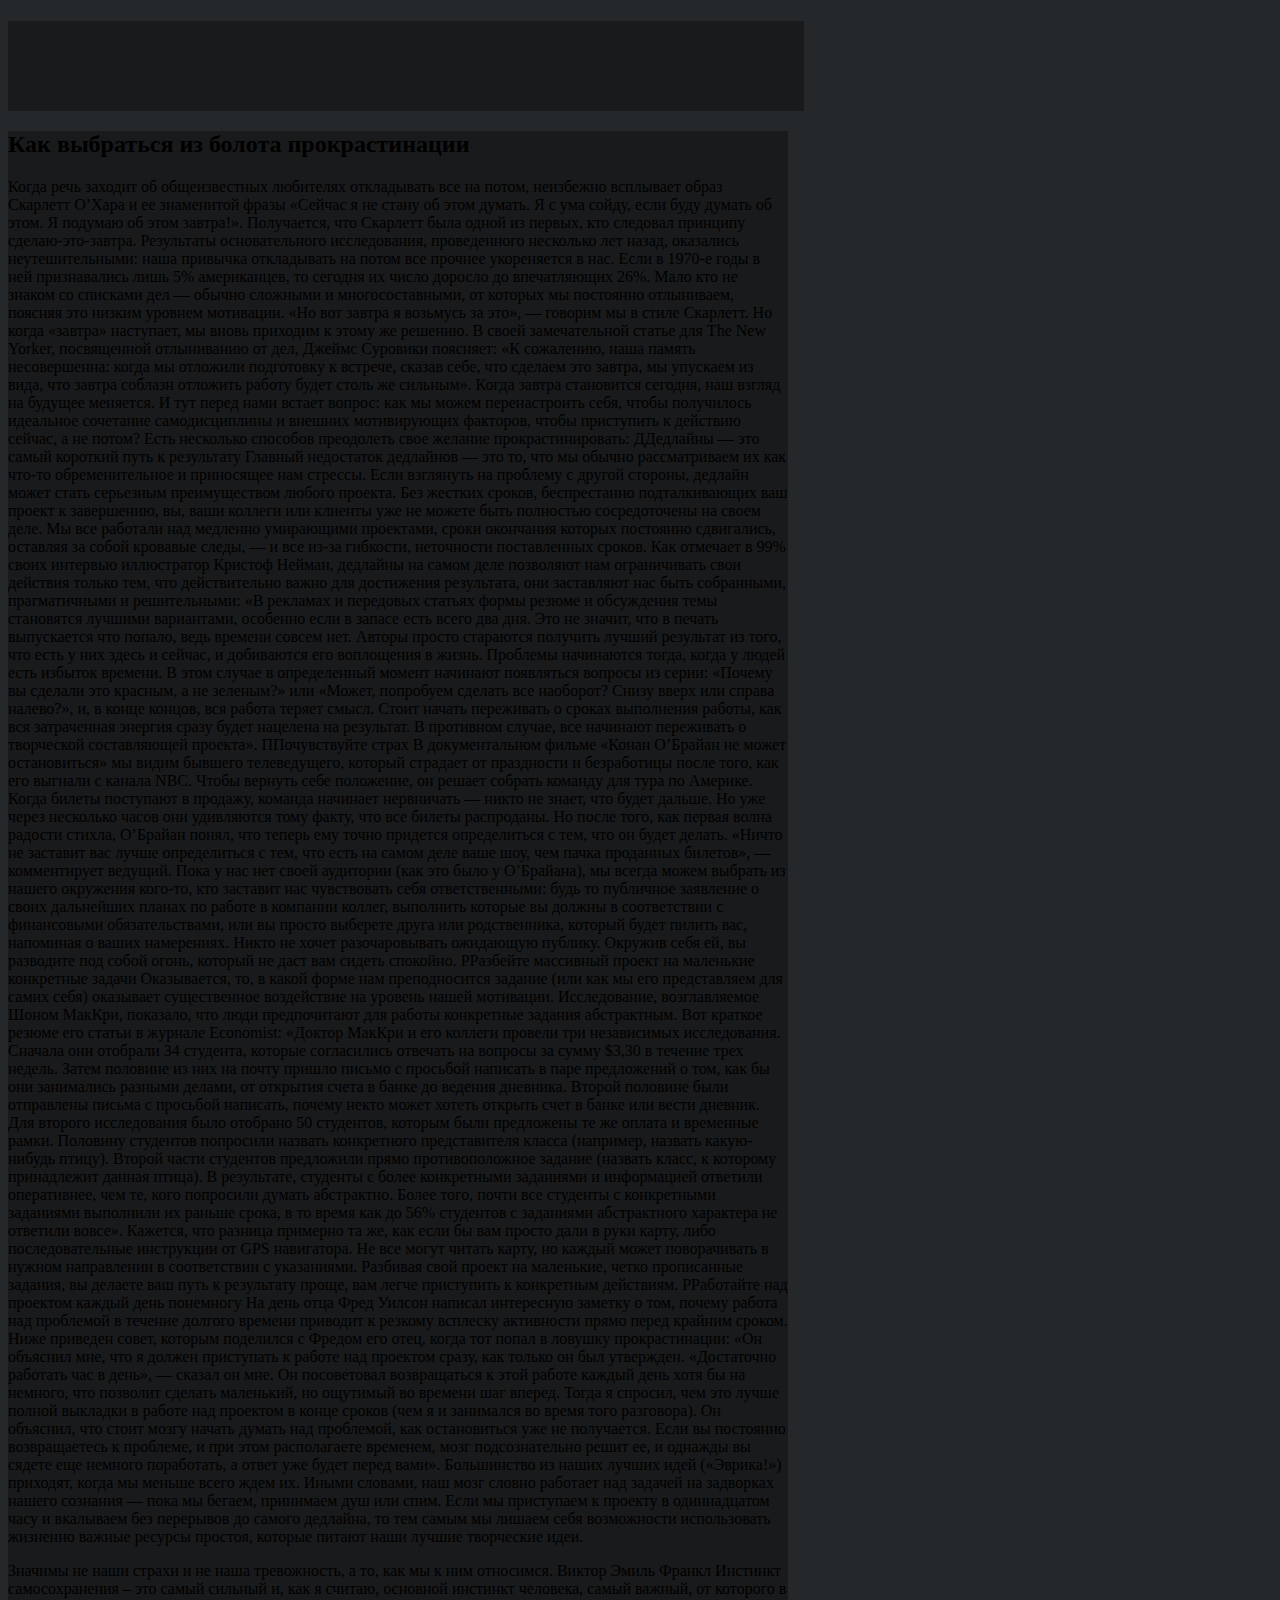
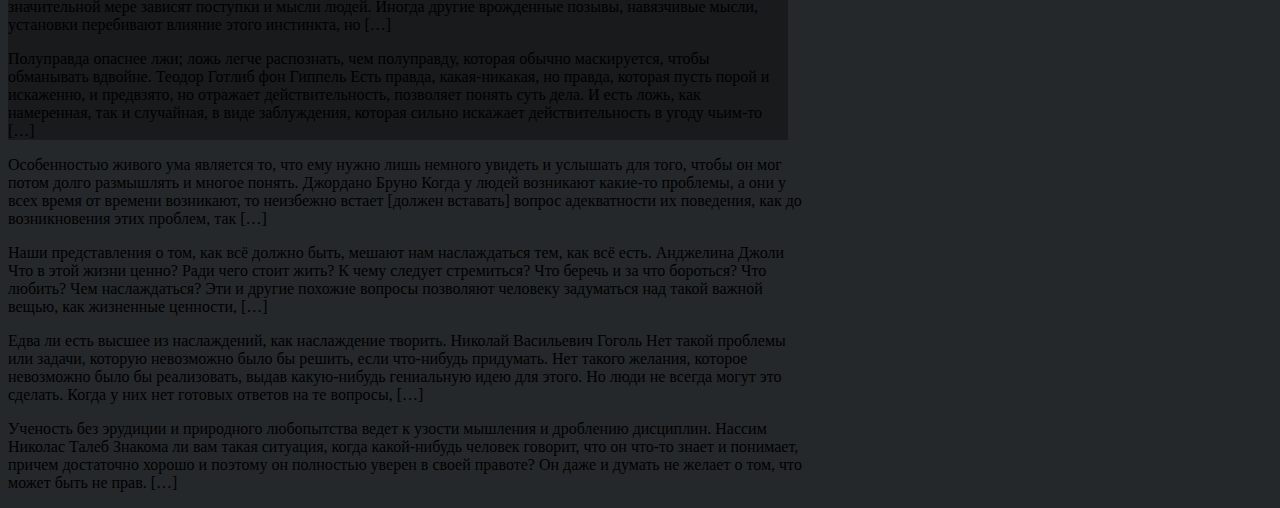
==== index.html @ a06cafec "Update index.html" ====
<!DOCTYPE html><html lang="ru-RU"><head>
<meta charset="UTF-8">
<title>Статьи - сайт - Вячеслава Суркова и Артёма Петренко</title><link rel="preload" href="https://psichel.ru/wp-content/cache/min/1/b72523ef3742025ec76a6c22c3f3e006.css" as="style" onload="this.onload=null;this.rel='stylesheet'" onerror="this.removeAttribute('data-rocket-async')" media="all" data-minify="1">
<meta name="robots" content="max-image-preview:large">
<meta name="viewport" content="initial-scale=1.0">
<link rel="profile" href="http://gmpg.org/xfn/11">
<link rel="amphtml" href="https://psichel.ru/amp/"><meta name="generator" content="AMP for WP 1.0.78">

<style id="global-styles-inline-css" type="text/css">
body{--wp--preset--color--black: #ffffff;--wp--preset--color--cyan-bluish-gray: #abb8c3;--wp--preset--color--white: #ffffff;--wp--preset--color--pale-pink: #f78da7;--wp--preset--color--vivid-red: #000000;--wp--preset--color--luminous-vivid-orange: #ff6900;--wp--preset--color--luminous-vivid-amber: #fcb900;--wp--preset--color--light-green-cyan: #7bdcb5;--wp--preset--color--vivid-green-cyan: #00d084;--wp--preset--color--pale-cyan-blue: #8ed1fc;--wp--preset--color--vivid-cyan-blue: #0693e3;--wp--preset--color--vivid-purple: #9b51e0;--wp--preset--gradient--vivid-cyan-blue-to-vivid-purple: linear-gradient(135deg,rgba(6,147,227,1) 0%,rgb(155,81,224) 100%);--wp--preset--gradient--light-green-cyan-to-vivid-green-cyan: linear-gradient(135deg,rgb(122,220,180) 0%,rgb(0,208,130) 100%);--wp--preset--gradient--luminous-vivid-amber-to-luminous-vivid-orange: linear-gradient(135deg,rgba(252,185,0,1) 0%,rgba(255,105,0,1) 100%);--wp--preset--gradient--luminous-vivid-orange-to-vivid-red: linear-gradient(135deg,rgba(255,105,0,1) 0%,rgb(207,46,46) 100%);--wp--preset--gradient--very-light-gray-to-cyan-bluish-gray: linear-gradient(135deg,rgb(238,238,238) 0%,rgb(169,184,195) 100%);--wp--preset--gradient--cool-to-warm-spectrum: linear-gradient(135deg,rgb(74,234,220) 0%,rgb(151,120,209) 20%,rgb(207,42,186) 40%,rgb(238,44,130) 60%,rgb(251,105,98) 80%,rgb(254,248,76) 100%);--wp--preset--gradient--blush-light-purple: linear-gradient(135deg,rgb(255,206,236) 0%,rgb(152,150,240) 100%);--wp--preset--gradient--blush-bordeaux: linear-gradient(135deg,rgb(254,205,165) 0%,rgb(254,45,45) 50%,rgb(107,0,62) 100%);--wp--preset--gradient--luminous-dusk: linear-gradient(135deg,rgb(255,203,112) 0%,rgb(199,81,192) 50%,rgb(65,88,208) 100%);--wp--preset--gradient--pale-ocean: linear-gradient(135deg,rgb(255,245,203) 0%,rgb(182,227,212) 50%,rgb(51,167,181) 100%);--wp--preset--gradient--electric-grass: linear-gradient(135deg,rgb(202,248,128) 0%,rgb(113,206,126) 100%);--wp--preset--gradient--midnight: linear-gradient(135deg,rgb(2,3,129) 0%,rgb(40,116,252) 100%);--wp--preset--duotone--dark-grayscale: url('index_1.html#wp-duotone-dark-grayscale');--wp--preset--duotone--grayscale: url('index_1.html#wp-duotone-grayscale');--wp--preset--duotone--purple-yellow: url('index_1.html#wp-duotone-purple-yellow');--wp--preset--duotone--blue-red: url('index_1.html#wp-duotone-blue-red');--wp--preset--duotone--midnight: url('index_1.html#wp-duotone-midnight');--wp--preset--duotone--magenta-yellow: url('index_1.html#wp-duotone-magenta-yellow');--wp--preset--duotone--purple-green: url('index_1.html#wp-duotone-purple-green');--wp--preset--duotone--blue-orange: url('index_1.html#wp-duotone-blue-orange');--wp--preset--font-size--small: 13px;--wp--preset--font-size--medium: 20px;--wp--preset--font-size--large: 36px;--wp--preset--font-size--x-large: 42px;--wp--preset--spacing--20: 0.44rem;--wp--preset--spacing--30: 0.67rem;--wp--preset--spacing--40: 1rem;--wp--preset--spacing--50: 1.5rem;--wp--preset--spacing--60: 2.25rem;--wp--preset--spacing--70: 3.38rem;--wp--preset--spacing--80: 5.06rem;}:where(.is-layout-flex){gap: 0.5em;}body .is-layout-flow > .alignleft{float: left;margin-inline-start: 0;margin-inline-end: 2em;}body .is-layout-flow > .alignright{float: right;margin-inline-start: 2em;margin-inline-end: 0;}body .is-layout-flow > .aligncenter{margin-left: auto !important;margin-right: auto !important;}body .is-layout-constrained > .alignleft{float: left;margin-inline-start: 0;margin-inline-end: 2em;}body .is-layout-constrained > .alignright{float: right;margin-inline-start: 2em;margin-inline-end: 0;}body .is-layout-constrained > .aligncenter{margin-left: auto !important;margin-right: auto !important;}body .is-layout-constrained > :where(:not(.alignleft):not(.alignright):not(.alignfull)){max-width: var(--wp--style--global--content-size);margin-left: auto !important;margin-right: auto !important;}body .is-layout-constrained > .alignwide{max-width: var(--wp--style--global--wide-size);}body .is-layout-flex{display: flex;}body .is-layout-flex{flex-wrap: wrap;align-items: center;}body .is-layout-flex > *{margin: 0;}:where(.wp-block-columns.is-layout-flex){gap: 2em;}.has-black-color{color: var(--wp--preset--color--black) !important;}.has-cyan-bluish-gray-color{color: var(--wp--preset--color--cyan-bluish-gray) !important;}.has-white-color{color: var(--wp--preset--color--white) !important;}.has-pale-pink-color{color: var(--wp--preset--color--pale-pink) !important;}.has-vivid-red-color{color: var(--wp--preset--color--vivid-red) !important;}.has-luminous-vivid-orange-color{color: var(--wp--preset--color--luminous-vivid-orange) !important;}.has-luminous-vivid-amber-color{color: var(--wp--preset--color--luminous-vivid-amber) !important;}.has-light-green-cyan-color{color: var(--wp--preset--color--light-green-cyan) !important;}.has-vivid-green-cyan-color{color: var(--wp--preset--color--vivid-green-cyan) !important;}.has-pale-cyan-blue-color{color: var(--wp--preset--color--pale-cyan-blue) !important;}.has-vivid-cyan-blue-color{color: var(--wp--preset--color--vivid-cyan-blue) !important;}.has-vivid-purple-color{color: var(--wp--preset--color--vivid-purple) !important;}.has-black-background-color{background-color: var(--wp--preset--color--black) !important;}.has-cyan-bluish-gray-background-color{background-color: var(--wp--preset--color--cyan-bluish-gray) !important;}.has-white-background-color{background-color: var(--wp--preset--color--white) !important;}.has-pale-pink-background-color{background-color: var(--wp--preset--color--pale-pink) !important;}.has-vivid-red-background-color{background-color: var(--wp--preset--color--vivid-red) !important;}.has-luminous-vivid-orange-background-color{background-color: var(--wp--preset--color--luminous-vivid-orange) !important;}.has-luminous-vivid-amber-background-color{background-color: var(--wp--preset--color--luminous-vivid-amber) !important;}.has-light-green-cyan-background-color{background-color: var(--wp--preset--color--light-green-cyan) !important;}.has-vivid-green-cyan-background-color{background-color: var(--wp--preset--color--vivid-green-cyan) !important;}.has-pale-cyan-blue-background-color{background-color: var(--wp--preset--color--pale-cyan-blue) !important;}.has-vivid-cyan-blue-background-color{background-color: var(--wp--preset--color--vivid-cyan-blue) !important;}.has-vivid-purple-background-color{background-color: var(--wp--preset--color--vivid-purple) !important;}.has-black-border-color{border-color: var(--wp--preset--color--black) !important;}.has-cyan-bluish-gray-border-color{border-color: var(--wp--preset--color--cyan-bluish-gray) !important;}.has-white-border-color{border-color: var(--wp--preset--color--white) !important;}.has-pale-pink-border-color{border-color: var(--wp--preset--color--pale-pink) !important;}.has-vivid-red-border-color{border-color: var(--wp--preset--color--vivid-red) !important;}.has-luminous-vivid-orange-border-color{border-color: var(--wp--preset--color--luminous-vivid-orange) !important;}.has-luminous-vivid-amber-border-color{border-color: var(--wp--preset--color--luminous-vivid-amber) !important;}.has-light-green-cyan-border-color{border-color: var(--wp--preset--color--light-green-cyan) !important;}.has-vivid-green-cyan-border-color{border-color: var(--wp--preset--color--vivid-green-cyan) !important;}.has-pale-cyan-blue-border-color{border-color: var(--wp--preset--color--pale-cyan-blue) !important;}.has-vivid-cyan-blue-border-color{border-color: var(--wp--preset--color--vivid-cyan-blue) !important;}.has-vivid-purple-border-color{border-color: var(--wp--preset--color--vivid-purple) !important;}.has-vivid-cyan-blue-to-vivid-purple-gradient-background{background: var(--wp--preset--gradient--vivid-cyan-blue-to-vivid-purple) !important;}.has-light-green-cyan-to-vivid-green-cyan-gradient-background{background: var(--wp--preset--gradient--light-green-cyan-to-vivid-green-cyan) !important;}.has-luminous-vivid-amber-to-luminous-vivid-orange-gradient-background{background: var(--wp--preset--gradient--luminous-vivid-amber-to-luminous-vivid-orange) !important;}.has-luminous-vivid-orange-to-vivid-red-gradient-background{background: var(--wp--preset--gradient--luminous-vivid-orange-to-vivid-red) !important;}.has-very-light-gray-to-cyan-bluish-gray-gradient-background{background: var(--wp--preset--gradient--very-light-gray-to-cyan-bluish-gray) !important;}.has-cool-to-warm-spectrum-gradient-background{background: var(--wp--preset--gradient--cool-to-warm-spectrum) !important;}.has-blush-light-purple-gradient-background{background: var(--wp--preset--gradient--blush-light-purple) !important;}.has-blush-bordeaux-gradient-background{background: var(--wp--preset--gradient--blush-bordeaux) !important;}.has-luminous-dusk-gradient-background{background: var(--wp--preset--gradient--luminous-dusk) !important;}.has-pale-ocean-gradient-background{background: var(--wp--preset--gradient--pale-ocean) !important;}.has-electric-grass-gradient-background{background: var(--wp--preset--gradient--electric-grass) !important;}.has-midnight-gradient-background{background: var(--wp--preset--gradient--midnight) !important;}.has-small-font-size{font-size: var(--wp--preset--font-size--small) !important;}.has-medium-font-size{font-size: var(--wp--preset--font-size--medium) !important;}.has-large-font-size{font-size: var(--wp--preset--font-size--large) !important;}.has-x-large-font-size{font-size: var(--wp--preset--font-size--x-large) !important;}
.wp-block-navigation a:where(:not(.wp-element-button)){color: inherit;}
:where(.wp-block-columns.is-layout-flex){gap: 2em;}
.wp-block-pullquote{font-size: 1.5em;line-height: 1.6;}
</style>



<script type="text/javascript" src="js/hybl55rTUPAW.js" id="jquery-core-js" defer></script>



<meta property="Статьи" content="Вячеслав Сурков">
<meta name="yandex-verification" content="436bcc02600fd239">
<meta name="google-site-verification" content="g9u01MGXUXdd5LaPNItWv9UI7v-dqFjMhxaY_1qkGZE">


<style type="text/css" media="screen">
	#container {width: 796px;}
	#header {
		min-height: 90px;
		background-color: #191a1c;
	}
	#content {
		width: 780px;
		max-width: 780px;
		background-color: #191a1c;
	}
	#sidebar {
		width: 0px;
		max-width: 0px;
		background-color: #191a1c;
	}
</style>


<style type="text/css" media="screen">
	#site-title a, #site-description {color:#191a1c;}
</style>

<style type="text/css" id="custom-background-css">
body.custom-background { background-color: #24282b; }
</style>
	<script>
/*! loadCSS rel=preload polyfill. [c]2017 Filament Group, Inc. MIT License */
(function(w){"use strict";if(!w.loadCSS){w.loadCSS=function(){}}
var rp=loadCSS.relpreload={};rp.support=(function(){var ret;try{ret=w.document.createElement("link").relList.supports("preload")}catch(e){ret=!1}
return function(){return ret}})();rp.bindMediaToggle=function(link){var finalMedia=link.media||"all";function enableStylesheet(){link.media=finalMedia}
if(link.addEventListener){link.addEventListener("load",enableStylesheet)}else if(link.attachEvent){link.attachEvent("onload",enableStylesheet)}
setTimeout(function(){link.rel="stylesheet";link.media="only x"});setTimeout(enableStylesheet,3000)};rp.poly=function(){if(rp.support()){return}
var links=w.document.getElementsByTagName("link");for(var i=0;i<links.length;i++){var link=links[i];if(link.rel==="preload"&&link.getAttribute("as")==="style"&&!link.getAttribute("data-loadcss")){link.setAttribute("data-loadcss",!0);rp.bindMediaToggle(link)}}};if(!rp.support()){rp.poly();var run=w.setInterval(rp.poly,500);if(w.addEventListener){w.addEventListener("load",function(){rp.poly();w.clearInterval(run)})}else if(w.attachEvent){w.attachEvent("onload",function(){rp.poly();w.clearInterval(run)})}}
if(typeof exports!=="undefined"){exports.loadCSS=loadCSS}
else{w.loadCSS=loadCSS}}(typeof global!=="undefined"?global:this))
</script><meta name="description" content="Сурков Вячеслав">

</head>

<body class="home blog custom-background">

	
	
<div id="container" class="cf" itemscope itemtype="http://schema.org/WebPage">
	
	<div id="header" class="cf" itemscope itemtype="http://schema.org/WPHeader">
				<div id="header-info-wrap" class="cf">
												<div id="header-text" class="cf">
												<h1 id="site-title"><a href="https://psichel.ru/">Статьи</a></h1>						<h4 id="site-description">Сайт Суркова Вячеслава и Артёма Петренко</h4>		
					</div>
									</div>

					</div>

	
	<nav id="nav" class="cf drop" itemscope itemtype="http://schema.org/SiteNavigationElement">
			</nav>

	
<div id="main" class="cf">

<div id="content" class="cf" role="main">
		
	<!-- Widgets: Before Content -->
	
	
	<!-- Start the Loop -->
	
								<article id="post-4601" class="blog-view post-4601 post type-post status-publish format-standard category-psychologya_cheloveka">

<div class="entry-header">
	<h2 class="entry-title" itemprop="headline"><a >Как выбраться из болота прокрастинации</a></h2>
</div>


<div class="entry-meta-top cf">
	
</div>

<div class="entry-content cf" itemprop="text">

	
		
		<div class="entry-excerpt"><p>Когда речь заходит об общеизвестных любителях откладывать все на потом, неизбежно всплывает образ Скарлетт О’Хара и ее знаменитой фразы «Сейчас я не стану об этом думать. Я с ума сойду, если буду думать об этом. Я подумаю об этом завтра!». Получается, что Скарлетт была одной из первых, кто следовал принципу сделаю-это-завтра. Результаты основательного исследования, проведенного несколько лет назад, оказались неутешительными: наша привычка откладывать на потом все прочнее укореняется в нас. Если в 1970-е годы в ней признавались лишь 5% американцев, то сегодня их число доросло до впечатляющих 26%.
Мало кто не знаком со списками дел — обычно сложными и многосоставными, от которых мы постоянно отлыниваем, поясняя это низким уровнем мотивации. «Но вот завтра я возьмусь за это», — говорим мы в стиле Скарлетт. Но когда «завтра» наступает, мы вновь приходим к этому же решению. В своей замечательной статье для The New Yorker, посвященной отлыниванию от дел, Джеймс Суровики поясняет: «К сожалению, наша память несовершенна: когда мы отложили подготовку к встрече, сказав себе, что сделаем это завтра, мы упускаем из вида, что завтра соблазн отложить работу будет столь же сильным». Когда завтра становится сегодня, наш взгляд на будущее меняется.
И тут перед нами встает вопрос: как мы можем перенастроить себя, чтобы получилось идеальное сочетание самодисциплины и внешних мотивирующих факторов, чтобы приступить к действию сейчас, а не потом? Есть несколько способов преодолеть свое желание прокрастинировать:
ДДедлайны — это самый короткий путь к результату
Главный недостаток дедлайнов — это то, что мы обычно рассматриваем их как что-то обременительное и приносящее нам стрессы. Если взглянуть на проблему с другой стороны, дедлайн может стать серьезным преимуществом любого проекта. Без жестких сроков, беспрестанно подталкивающих ваш проект к завершению, вы, ваши коллеги или клиенты уже не можете быть полностью сосредоточены на своем деле. Мы все работали над медленно умирающими проектами, сроки окончания которых постоянно сдвигались, оставляя за собой кровавые следы, — и все из-за гибкости, неточности поставленных сроков.
Как отмечает в 99% своих интервью иллюстратор Кристоф Нейман, дедлайны на самом деле позволяют нам ограничивать свои действия только тем, что действительно важно для достижения результата, они заставляют нас быть собранными, прагматичными и решительными:
«В рекламах и передовых статьях формы резюме и обсуждения темы становятся лучшими вариантами, особенно если в запасе есть всего два дня. Это не значит, что в печать выпускается что попало, ведь времени совсем нет. Авторы просто стараются получить лучший результат из того, что есть у них здесь и сейчас, и добиваются его воплощения в жизнь.
Проблемы начинаются тогда, когда у людей есть избыток времени. В этом случае в определенный момент начинают появляться вопросы из серии: «Почему вы сделали это красным, а не зеленым?» или «Может, попробуем сделать все наоборот? Снизу вверх или справа налево?», и, в конце концов, вся работа теряет смысл.
Стоит начать переживать о сроках выполнения работы, как вся затраченная энергия сразу будет нацелена на результат. В противном случае, все начинают переживать о творческой составляющей проекта».
ППочувствуйте страх
В документальном фильме «Конан О’Брайан не может остановиться» мы видим бывшего телеведущего, который страдает от праздности и безработицы после того, как его выгнали с канала NBC. Чтобы вернуть себе положение, он решает собрать команду для тура по Америке. Когда билеты поступают в продажу, команда начинает нервничать — никто не знает, что будет дальше. Но уже через несколько часов они удивляются тому факту, что все билеты распроданы. Но после того, как первая волна радости стихла, О’Брайан понял, что теперь ему точно придется определиться с тем, что он будет делать. «Ничто не заставит вас лучше определиться с тем, что есть на самом деле ваше шоу, чем пачка проданных билетов», — комментирует ведущий.
Пока у нас нет своей аудитории (как это было у О’Брайана), мы всегда можем выбрать из нашего окружения кого-то, кто заставит нас чувствовать себя ответственными: будь то публичное заявление о своих дальнейших планах по работе в компании коллег, выполнить которые вы должны в соответствии с финансовыми обязательствами, или вы просто выберете друга или родственника, который будет пилить вас, напоминая о ваших намерениях.
Никто не хочет разочаровывать ожидающую публику. Окружив себя ей, вы разводите под собой огонь, который не даст вам сидеть спокойно.
РРазбейте массивный проект на маленькие конкретные задачи
Оказывается, то, в какой форме нам преподносится задание (или как мы его представляем для самих себя) оказывает существенное воздействие на уровень нашей мотивации. Исследование, возглавляемое Шоном МакКри, показало, что люди предпочитают для работы конкретные задания абстрактным. Вот краткое резюме его статьи в журнале Economist:
«Доктор МакКри и его коллеги провели три независимых исследования. Сначала они отобрали 34 студента, которые согласились отвечать на вопросы за сумму $3,30 в течение трех недель. Затем половине из них на почту пришло письмо с просьбой написать в паре предложений о том, как бы они занимались разными делами, от открытия счета в банке до ведения дневника. Второй половине были отправлены письма с просьбой написать, почему некто может хотеть открыть счет в банке или вести дневник.
Для второго исследования было отобрано 50 студентов, которым были предложены те же оплата и временные рамки. Половину студентов попросили назвать конкретного представителя класса (например, назвать какую-нибудь птицу). Второй части студентов предложили прямо противоположное задание (назвать класс, к которому принадлежит данная птица).
В результате, студенты с более конкретными заданиями и информацией ответили оперативнее, чем те, кого попросили думать абстрактно. Более того, почти все студенты с конкретными заданиями выполнили их раньше срока, в то время как до 56% студентов с заданиями абстрактного характера не ответили вовсе».
Кажется, что разница примерно та же, как если бы вам просто дали в руки карту, либо последовательные инструкции от GPS навигатора. Не все могут читать карту, но каждый может поворачивать в нужном направлении в соответствии с указаниями. Разбивая свой проект на маленькие, четко прописанные задания, вы делаете ваш путь к результату проще, вам легче приступить к конкретным действиям.
РРаботайте над проектом каждый день понемногу
На день отца Фред Уилсон написал интересную заметку о том, почему работа над проблемой в течение долгого времени приводит к резкому всплеску активности прямо перед крайним сроком. Ниже приведен совет, которым поделился с Фредом его отец, когда тот попал в ловушку прокрастинации:
«Он объяснил мне, что я должен приступать к работе над проектом сразу, как только он был утвержден. «Достаточно работать час в день», — сказал он мне. Он посоветовал возвращаться к этой работе каждый день хотя бы на немного, что позволит сделать маленький, но ощутимый во времени шаг вперед. Тогда я спросил, чем это лучше полной выкладки в работе над проектом в конце сроков (чем я и занимался во время того разговора). Он объяснил, что стоит мозгу начать думать над проблемой, как остановиться уже не получается. Если вы постоянно возвращаетесь к проблеме, и при этом располагаете временем, мозг подсознательно решит ее, и однажды вы сядете еще немного поработать, а ответ уже будет перед вами».
Большинство из наших лучших идей («Эврика!») приходят, когда мы меньше всего ждем их. Иными словами, наш мозг словно работает над задачей на задворках нашего сознания — пока мы бегаем, принимаем душ или спим. Если мы приступаем к проекту в одиннадцатом часу и вкалываем без перерывов до самого дедлайна, то тем самым мы лишаем себя возможности использовать жизненно важные ресурсы простоя, которые питают наши лучшие творческие идеи.
</p>
</div>

	
	
</div>

<footer class="entry-footer cf">
	
		<!-- Widgets: Below Excerpts -->
		
	
	</footer>


<div class="entry-meta-top cf">
	
</div>

<div class="entry-content cf" itemprop="text">

	
		
		<div class="entry-excerpt"><p>Значимы не наши страхи и не наша тревожность, а то, как мы к ним относимся. Виктор Эмиль Франкл Инстинкт самосохранения – это самый сильный и, как я считаю, основной инстинкт человека, самый важный, от которого в значительной мере зависят поступки и мысли людей. Иногда другие врожденные позывы, навязчивые мысли, установки перебивают влияние этого инстинкта, но […]</p>
</div>

	
	
</div>

<footer class="entry-footer cf">
	
		<!-- Widgets: Below Excerpts -->
		
	
	</footer>


<div class="entry-meta-top cf">
	
</div>

<div class="entry-content cf" itemprop="text">

	
		
		<div class="entry-excerpt"><p>Полуправда опаснее лжи; ложь легче распознать, чем полуправду, которая обычно маскируется, чтобы обманывать вдвойне. Теодор Готлиб фон Гиппель Есть правда, какая-никакая, но правда, которая пусть порой и искаженно, и предвзято, но отражает действительность, позволяет понять суть дела. И есть ложь, как намеренная, так и случайная, в виде заблуждения, которая сильно искажает действительность в угоду чьим-то […]</p>
</div>

	
	
</div>

<footer class="entry-footer cf">
	
		<!-- Widgets: Below Excerpts -->
		
	
	</footer>

	
</div>

<footer class="entry-footer cf">
	
		<!-- Widgets: Below Excerpts -->
		
	
	</footer>


<div class="entry-meta-top cf">
	
</div>

<div class="entry-content cf" itemprop="text">

	
		
		<div class="entry-excerpt"><p>Особенностью живого ума является то, что ему нужно лишь немного увидеть и услышать для того, чтобы он мог потом долго размышлять и многое понять. Джордано Бруно Когда у людей возникают какие-то проблемы, а они у всех время от времени возникают, то неизбежно встает [должен вставать] вопрос адекватности их поведения, как до возникновения этих проблем, так […]</p>
</div>

	
	
</div>

<footer class="entry-footer cf">
	
		<!-- Widgets: Below Excerpts -->
		
	
	</footer>


<div class="entry-meta-top cf">
	
</div>

<div class="entry-content cf" itemprop="text">

	
		
		<div class="entry-excerpt"><p>Наши представления о том, как всё должно быть, мешают нам наслаждаться тем, как всё есть. Анджелина Джоли Что в этой жизни ценно? Ради чего стоит жить? К чему следует стремиться? Что беречь и за что бороться? Что любить? Чем наслаждаться? Эти и другие похожие вопросы позволяют человеку задуматься над такой важной вещью, как жизненные ценности, […]</p>
</div>

	
	
</div>

<footer class="entry-footer cf">
	
		<!-- Widgets: Below Excerpts -->
		
	
	</footer>

<div class="entry-meta-top cf">
	
</div>

<div class="entry-content cf" itemprop="text">

	
		
		<div class="entry-excerpt"><p>Едва ли есть высшее из наслаждений, как наслаждение творить. Николай Васильевич Гоголь Нет такой проблемы или задачи, которую невозможно было бы решить, если что-нибудь придумать. Нет такого желания, которое невозможно было бы реализовать, выдав какую-нибудь гениальную идею для этого. Но люди не всегда могут это сделать. Когда у них нет готовых ответов на те вопросы, […]</p>
</div>

	
	
</div>

<footer class="entry-footer cf">
	
		<!-- Widgets: Below Excerpts -->
		
	
	</footer>
	
	
</div>

<footer class="entry-footer cf">
	
		<!-- Widgets: Below Excerpts -->
		
	
	</footer>


<div class="entry-meta-top cf">
	
</div>

<div class="entry-content cf" itemprop="text">

	
		
		<div class="entry-excerpt"><p>Ученость без эрудиции и природного любопытства ведет к узости мышления и дроблению дисциплин. Нассим Николас Талеб Знакома ли вам такая ситуация, когда какой-нибудь человек говорит, что он что-то знает и понимает, причем достаточно хорошо и поэтому он полностью уверен в своей правоте? Он даже и думать не желает о том, что может быть не прав. […]</p>
</div>

	
	
</div>

<footer class="entry-footer cf">
	
		<!-- Widgets: Below Excerpts -->
		
	
	</footer>


<div class="entry-meta-top cf">
	
	
</div>

<footer class="entry-footer cf">
	
		<!-- Widgets: Below Excerpts -->
		
	
	</footer>

</article>			
	

</div> <!-- #Main End -->

<div id="footer" class="cf" itemscope itemtype="http://schema.org/WPFooter">
		
	<div id="footer-area" class="cf">
				
			</div>

	<div id="footer-bottom" class="cf">
		<div id="footer-links">
			<!-- Yandex.Metrika counter -->

<noscript><div><img src="https://mc.yandex.ru/watch/21428362" style="position:absolute; left:-9999px;" alt></div></noscript>
<!-- /Yandex.Metrika counter -->
<!-- Global site tag (gtag.js) - Google Analytics -->
<script async src="https://www.googletagmanager.com/gtag/js?id=UA-38819991-5"></script>
<script>
  window.dataLayer = window.dataLayer || [];
  function gtag(){dataLayer.push(arguments);}
  gtag('js', new Date());

  gtag('config', 'UA-38819991-5');

	</div> <!-- #Footer -->

</div> <!-- #Container -->


<script>"use strict";function wprRemoveCPCSS(){var preload_stylesheets=document.querySelectorAll('link[data-rocket-async="style"][rel="preload"]');if(preload_stylesheets&&0<preload_stylesheets.length)for(var stylesheet_index=0;stylesheet_index<preload_stylesheets.length;stylesheet_index++){var media=preload_stylesheets[stylesheet_index].getAttribute("media")||"all";if(window.matchMedia(media).matches)return void setTimeout(wprRemoveCPCSS,200)}var elem=document.getElementById("rocket-critical-css");elem&&"remove"in elem&&elem.remove()}window.addEventListener?window.addEventListener("load",wprRemoveCPCSS):window.attachEvent&&window.attachEvent("onload",wprRemoveCPCSS);</script><script src="js/dRwuYU9IUFTZ.js" data-minify="1" defer></script><noscript><link rel="stylesheet" href="css/o382C4LcB6ly.css" media="all" data-minify="1"></noscript>

<!-- This website is like a Rocket, isn't it? Performance optimized by WP Rocket. Learn more: https://wp-rocket.me - Debug: cached@1674280284 --></body></html>
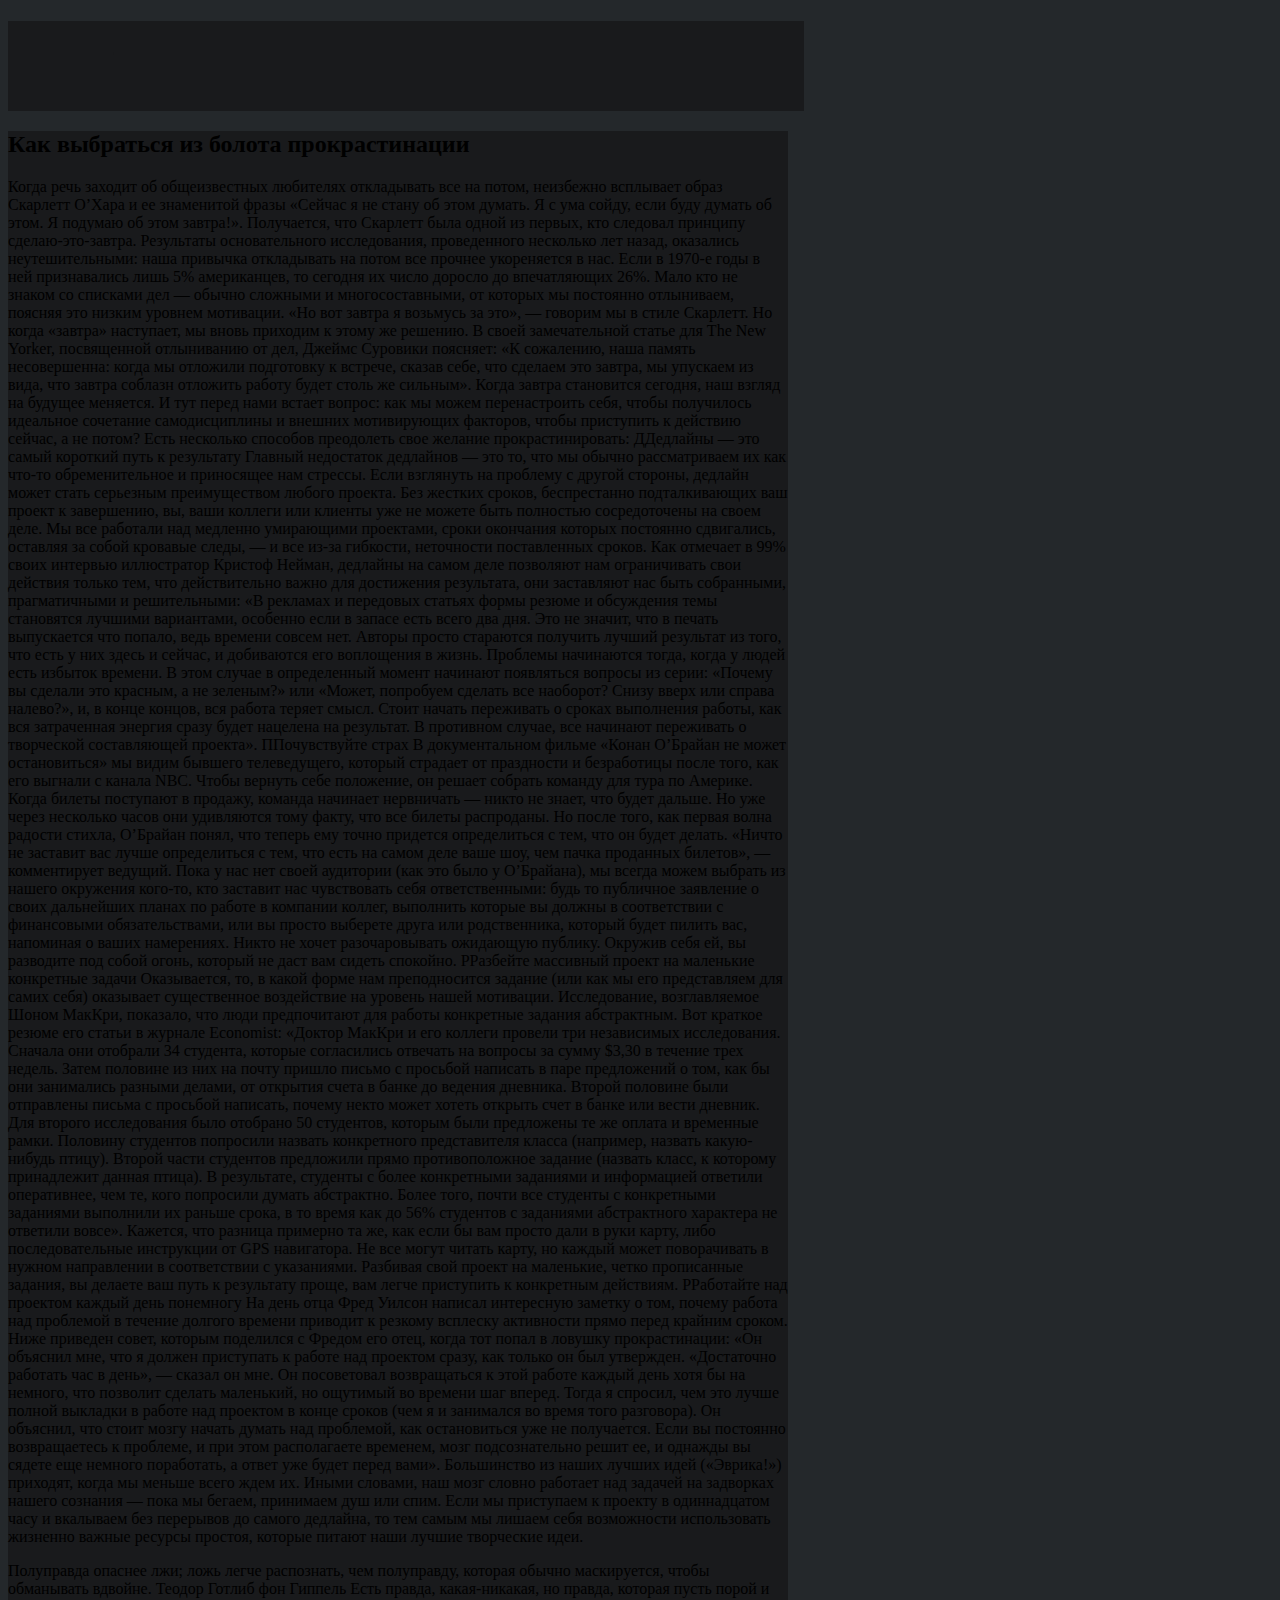
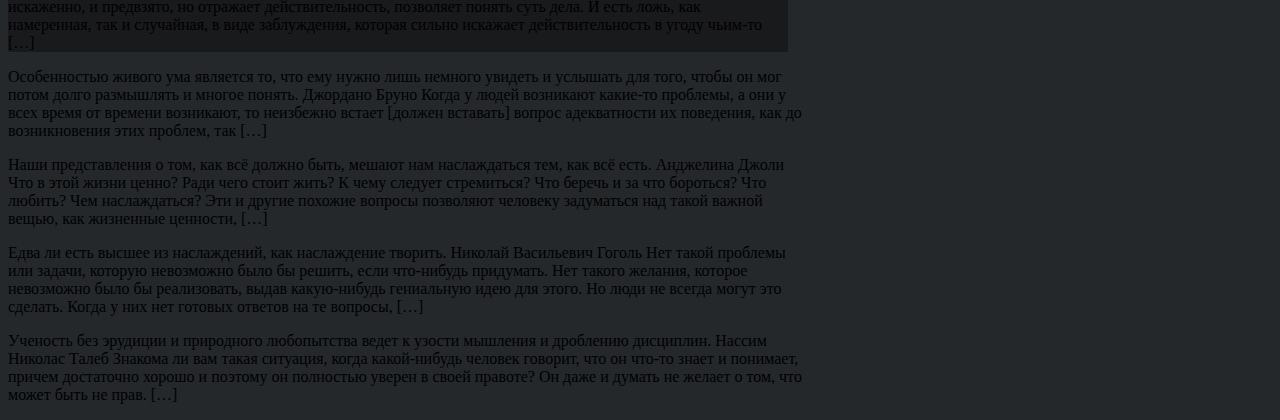
==== commit 71f0bc5f: "Update index.html" ====
--- a/index.html
+++ b/index.html
@@ -150,17 +150,6 @@
 	
 </div>
 
-<div class="entry-content cf" itemprop="text">
-
-	
-		
-		<div class="entry-excerpt"><p>Значимы не наши страхи и не наша тревожность, а то, как мы к ним относимся. Виктор Эмиль Франкл Инстинкт самосохранения – это самый сильный и, как я считаю, основной инстинкт человека, самый важный, от которого в значительной мере зависят поступки и мысли людей. Иногда другие врожденные позывы, навязчивые мысли, установки перебивают влияние этого инстинкта, но […]</p>
-</div>
-
-	
-	
-</div>
-
 <footer class="entry-footer cf">
 	
 		<!-- Widgets: Below Excerpts -->
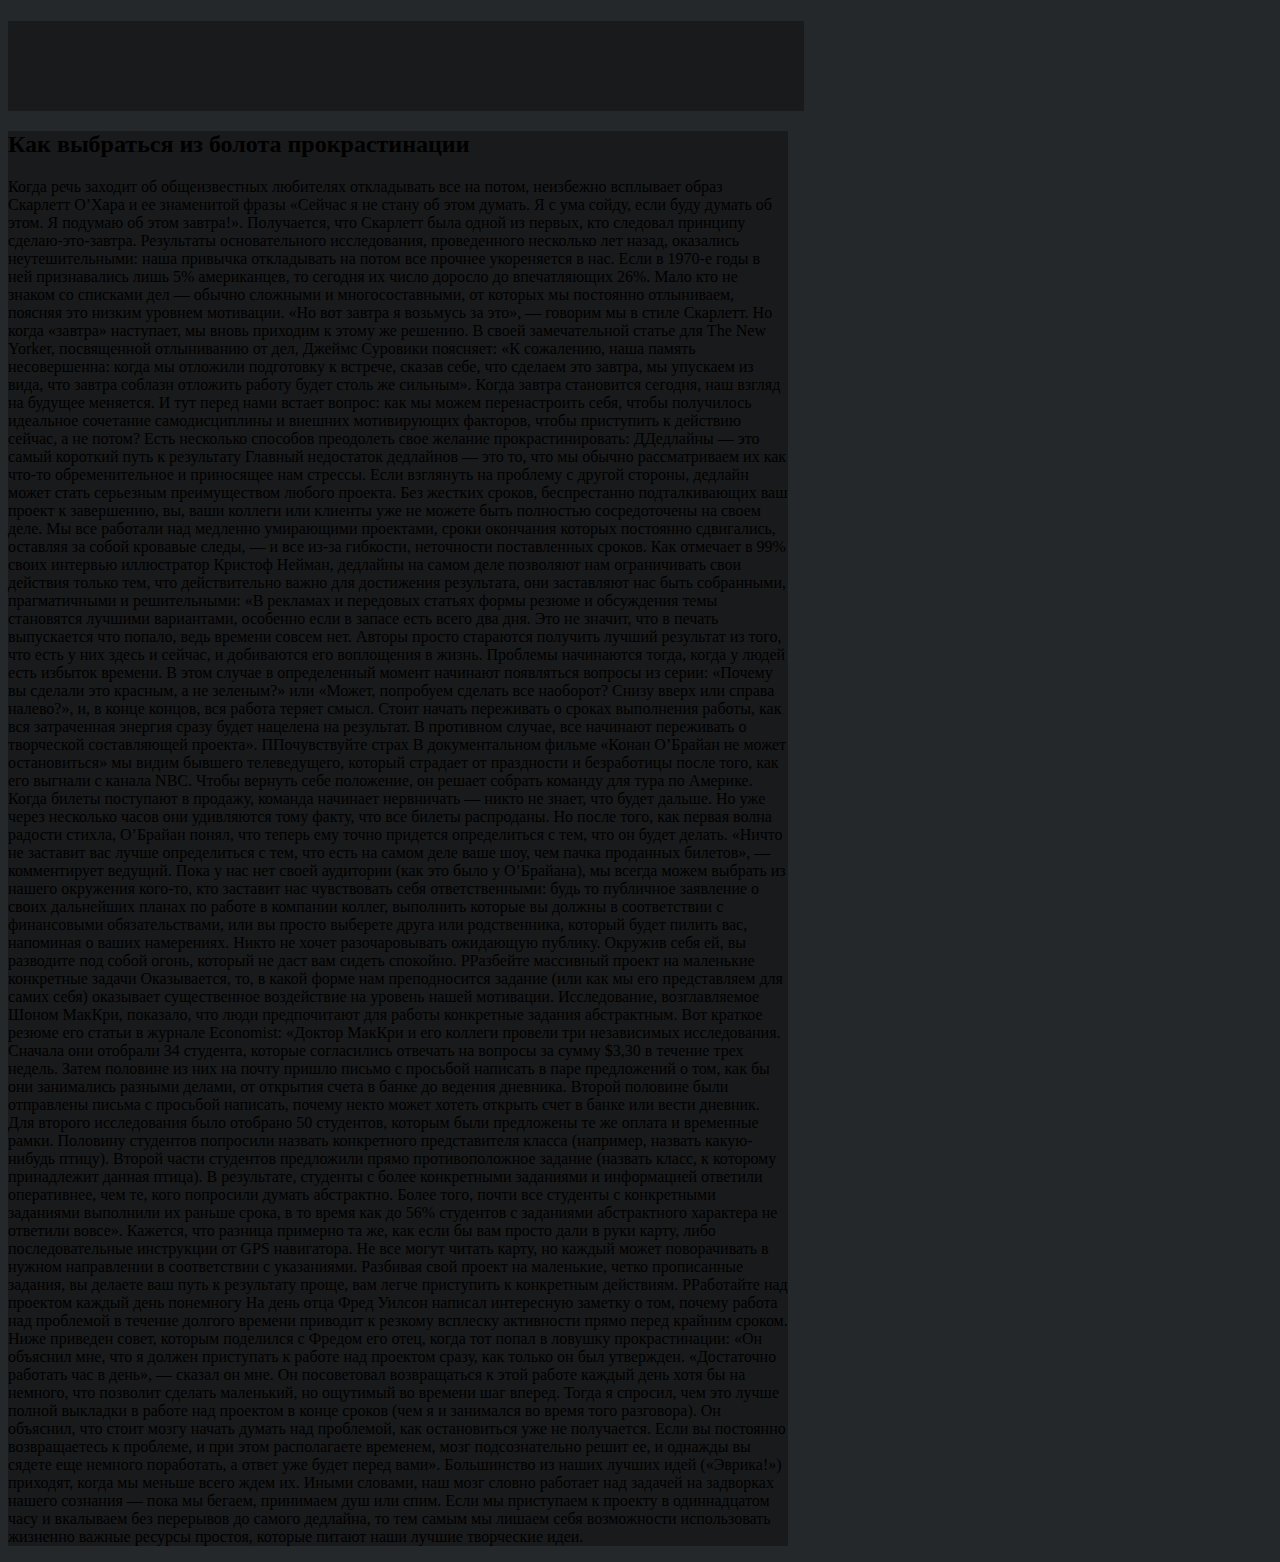
==== commit a69806a2: "Update index.html" ====
--- a/index.html
+++ b/index.html
@@ -162,122 +162,74 @@
 	
 </div>
 
-<div class="entry-content cf" itemprop="text">
-
-	
-		
-		<div class="entry-excerpt"><p>Полуправда опаснее лжи; ложь легче распознать, чем полуправду, которая обычно маскируется, чтобы обманывать вдвойне. Теодор Готлиб фон Гиппель Есть правда, какая-никакая, но правда, которая пусть порой и искаженно, и предвзято, но отражает действительность, позволяет понять суть дела. И есть ложь, как намеренная, так и случайная, в виде заблуждения, которая сильно искажает действительность в угоду чьим-то […]</p>
-</div>
-
-	
-	
-</div>
-
-<footer class="entry-footer cf">
-	
-		<!-- Widgets: Below Excerpts -->
-		
-	
-	</footer>
-
-	
-</div>
-
-<footer class="entry-footer cf">
-	
-		<!-- Widgets: Below Excerpts -->
-		
-	
-	</footer>
-
-
-<div class="entry-meta-top cf">
-	
-</div>
-
-<div class="entry-content cf" itemprop="text">
-
-	
-		
-		<div class="entry-excerpt"><p>Особенностью живого ума является то, что ему нужно лишь немного увидеть и услышать для того, чтобы он мог потом долго размышлять и многое понять. Джордано Бруно Когда у людей возникают какие-то проблемы, а они у всех время от времени возникают, то неизбежно встает [должен вставать] вопрос адекватности их поведения, как до возникновения этих проблем, так […]</p>
-</div>
-
-	
-	
-</div>
-
-<footer class="entry-footer cf">
-	
-		<!-- Widgets: Below Excerpts -->
-		
-	
-	</footer>
-
-
-<div class="entry-meta-top cf">
-	
-</div>
-
-<div class="entry-content cf" itemprop="text">
-
-	
-		
-		<div class="entry-excerpt"><p>Наши представления о том, как всё должно быть, мешают нам наслаждаться тем, как всё есть. Анджелина Джоли Что в этой жизни ценно? Ради чего стоит жить? К чему следует стремиться? Что беречь и за что бороться? Что любить? Чем наслаждаться? Эти и другие похожие вопросы позволяют человеку задуматься над такой важной вещью, как жизненные ценности, […]</p>
-</div>
-
-	
-	
-</div>
-
-<footer class="entry-footer cf">
-	
-		<!-- Widgets: Below Excerpts -->
-		
-	
-	</footer>
-
-<div class="entry-meta-top cf">
-	
-</div>
-
-<div class="entry-content cf" itemprop="text">
-
-	
-		
-		<div class="entry-excerpt"><p>Едва ли есть высшее из наслаждений, как наслаждение творить. Николай Васильевич Гоголь Нет такой проблемы или задачи, которую невозможно было бы решить, если что-нибудь придумать. Нет такого желания, которое невозможно было бы реализовать, выдав какую-нибудь гениальную идею для этого. Но люди не всегда могут это сделать. Когда у них нет готовых ответов на те вопросы, […]</p>
-</div>
-
-	
-	
-</div>
-
-<footer class="entry-footer cf">
-	
-		<!-- Widgets: Below Excerpts -->
-		
-	
-	</footer>
-	
-	
-</div>
-
-<footer class="entry-footer cf">
-	
-		<!-- Widgets: Below Excerpts -->
-		
-	
-	</footer>
-
-
-<div class="entry-meta-top cf">
-	
-</div>
-
-<div class="entry-content cf" itemprop="text">
-
-	
-		
-		<div class="entry-excerpt"><p>Ученость без эрудиции и природного любопытства ведет к узости мышления и дроблению дисциплин. Нассим Николас Талеб Знакома ли вам такая ситуация, когда какой-нибудь человек говорит, что он что-то знает и понимает, причем достаточно хорошо и поэтому он полностью уверен в своей правоте? Он даже и думать не желает о том, что может быть не прав. […]</p>
+<footer class="entry-footer cf">
+	
+		<!-- Widgets: Below Excerpts -->
+		
+	
+	</footer>
+
+	
+</div>
+
+<footer class="entry-footer cf">
+	
+		<!-- Widgets: Below Excerpts -->
+		
+	
+	</footer>
+
+
+<div class="entry-meta-top cf">
+	
+	
+</div>
+
+<footer class="entry-footer cf">
+	
+		<!-- Widgets: Below Excerpts -->
+		
+	
+	</footer>
+
+
+<div class="entry-meta-top cf">
+	
+	
+</div>
+
+<footer class="entry-footer cf">
+	
+		<!-- Widgets: Below Excerpts -->
+		
+	
+	</footer>
+
+<div class="entry-meta-top cf">
+	
+	
+</div>
+
+<footer class="entry-footer cf">
+	
+		<!-- Widgets: Below Excerpts -->
+		
+	
+	</footer>
+	
+	
+</div>
+
+<footer class="entry-footer cf">
+	
+		<!-- Widgets: Below Excerpts -->
+		
+	
+	</footer>
+
+
+<div class="entry-meta-top cf">
+	
 </div>
 
 	
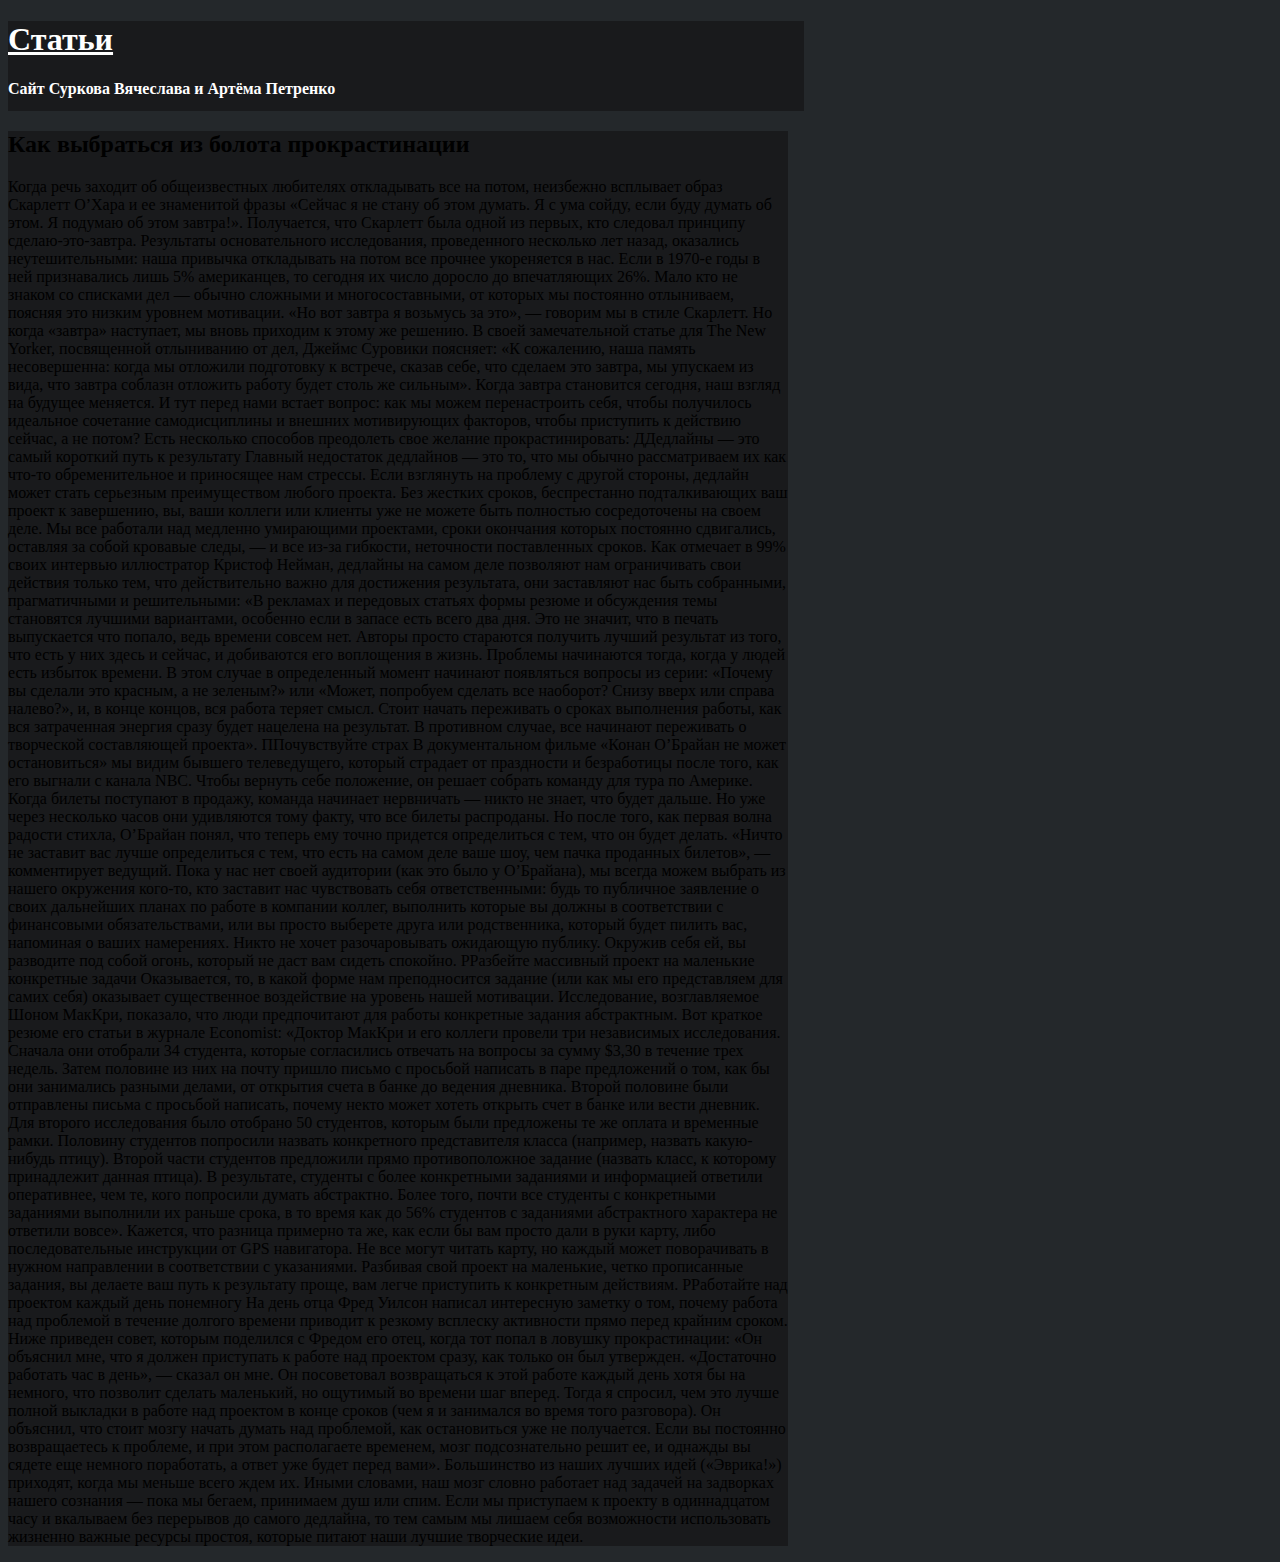
==== commit df6d9d6e: "Update index.html" ====
--- a/index.html
+++ b/index.html
@@ -44,7 +44,7 @@
 
 
 <style type="text/css" media="screen">
-	#site-title a, #site-description {color:#191a1c;}
+	#site-title a, #site-description {color:#ffffff;}
 </style>
 
 <style type="text/css" id="custom-background-css">
@@ -80,10 +80,6 @@
 					</div>
 
 	
-	<nav id="nav" class="cf drop" itemscope itemtype="http://schema.org/SiteNavigationElement">
-			</nav>
-
-	
 <div id="main" class="cf">
 
 <div id="content" class="cf" role="main">
@@ -111,23 +107,31 @@
 		<div class="entry-excerpt"><p>Когда речь заходит об общеизвестных любителях откладывать все на потом, неизбежно всплывает образ Скарлетт О’Хара и ее знаменитой фразы «Сейчас я не стану об этом думать. Я с ума сойду, если буду думать об этом. Я подумаю об этом завтра!». Получается, что Скарлетт была одной из первых, кто следовал принципу сделаю-это-завтра. Результаты основательного исследования, проведенного несколько лет назад, оказались неутешительными: наша привычка откладывать на потом все прочнее укореняется в нас. Если в 1970-е годы в ней признавались лишь 5% американцев, то сегодня их число доросло до впечатляющих 26%.
 Мало кто не знаком со списками дел — обычно сложными и многосоставными, от которых мы постоянно отлыниваем, поясняя это низким уровнем мотивации. «Но вот завтра я возьмусь за это», — говорим мы в стиле Скарлетт. Но когда «завтра» наступает, мы вновь приходим к этому же решению. В своей замечательной статье для The New Yorker, посвященной отлыниванию от дел, Джеймс Суровики поясняет: «К сожалению, наша память несовершенна: когда мы отложили подготовку к встрече, сказав себе, что сделаем это завтра, мы упускаем из вида, что завтра соблазн отложить работу будет столь же сильным». Когда завтра становится сегодня, наш взгляд на будущее меняется.
 И тут перед нами встает вопрос: как мы можем перенастроить себя, чтобы получилось идеальное сочетание самодисциплины и внешних мотивирующих факторов, чтобы приступить к действию сейчас, а не потом? Есть несколько способов преодолеть свое желание прокрастинировать:
-ДДедлайны — это самый короткий путь к результату
+
+			ДДедлайны — это самый короткий путь к результату
+			
 Главный недостаток дедлайнов — это то, что мы обычно рассматриваем их как что-то обременительное и приносящее нам стрессы. Если взглянуть на проблему с другой стороны, дедлайн может стать серьезным преимуществом любого проекта. Без жестких сроков, беспрестанно подталкивающих ваш проект к завершению, вы, ваши коллеги или клиенты уже не можете быть полностью сосредоточены на своем деле. Мы все работали над медленно умирающими проектами, сроки окончания которых постоянно сдвигались, оставляя за собой кровавые следы, — и все из-за гибкости, неточности поставленных сроков.
 Как отмечает в 99% своих интервью иллюстратор Кристоф Нейман, дедлайны на самом деле позволяют нам ограничивать свои действия только тем, что действительно важно для достижения результата, они заставляют нас быть собранными, прагматичными и решительными:
 «В рекламах и передовых статьях формы резюме и обсуждения темы становятся лучшими вариантами, особенно если в запасе есть всего два дня. Это не значит, что в печать выпускается что попало, ведь времени совсем нет. Авторы просто стараются получить лучший результат из того, что есть у них здесь и сейчас, и добиваются его воплощения в жизнь.
 Проблемы начинаются тогда, когда у людей есть избыток времени. В этом случае в определенный момент начинают появляться вопросы из серии: «Почему вы сделали это красным, а не зеленым?» или «Может, попробуем сделать все наоборот? Снизу вверх или справа налево?», и, в конце концов, вся работа теряет смысл.
 Стоит начать переживать о сроках выполнения работы, как вся затраченная энергия сразу будет нацелена на результат. В противном случае, все начинают переживать о творческой составляющей проекта».
-ППочувствуйте страх
+
+			ППочувствуйте страх
+			
 В документальном фильме «Конан О’Брайан не может остановиться» мы видим бывшего телеведущего, который страдает от праздности и безработицы после того, как его выгнали с канала NBC. Чтобы вернуть себе положение, он решает собрать команду для тура по Америке. Когда билеты поступают в продажу, команда начинает нервничать — никто не знает, что будет дальше. Но уже через несколько часов они удивляются тому факту, что все билеты распроданы. Но после того, как первая волна радости стихла, О’Брайан понял, что теперь ему точно придется определиться с тем, что он будет делать. «Ничто не заставит вас лучше определиться с тем, что есть на самом деле ваше шоу, чем пачка проданных билетов», — комментирует ведущий.
 Пока у нас нет своей аудитории (как это было у О’Брайана), мы всегда можем выбрать из нашего окружения кого-то, кто заставит нас чувствовать себя ответственными: будь то публичное заявление о своих дальнейших планах по работе в компании коллег, выполнить которые вы должны в соответствии с финансовыми обязательствами, или вы просто выберете друга или родственника, который будет пилить вас, напоминая о ваших намерениях.
 Никто не хочет разочаровывать ожидающую публику. Окружив себя ей, вы разводите под собой огонь, который не даст вам сидеть спокойно.
-РРазбейте массивный проект на маленькие конкретные задачи
+
+			РРазбейте массивный проект на маленькие конкретные задачи
+			
 Оказывается, то, в какой форме нам преподносится задание (или как мы его представляем для самих себя) оказывает существенное воздействие на уровень нашей мотивации. Исследование, возглавляемое Шоном МакКри, показало, что люди предпочитают для работы конкретные задания абстрактным. Вот краткое резюме его статьи в журнале Economist:
 «Доктор МакКри и его коллеги провели три независимых исследования. Сначала они отобрали 34 студента, которые согласились отвечать на вопросы за сумму $3,30 в течение трех недель. Затем половине из них на почту пришло письмо с просьбой написать в паре предложений о том, как бы они занимались разными делами, от открытия счета в банке до ведения дневника. Второй половине были отправлены письма с просьбой написать, почему некто может хотеть открыть счет в банке или вести дневник.
 Для второго исследования было отобрано 50 студентов, которым были предложены те же оплата и временные рамки. Половину студентов попросили назвать конкретного представителя класса (например, назвать какую-нибудь птицу). Второй части студентов предложили прямо противоположное задание (назвать класс, к которому принадлежит данная птица).
 В результате, студенты с более конкретными заданиями и информацией ответили оперативнее, чем те, кого попросили думать абстрактно. Более того, почти все студенты с конкретными заданиями выполнили их раньше срока, в то время как до 56% студентов с заданиями абстрактного характера не ответили вовсе».
 Кажется, что разница примерно та же, как если бы вам просто дали в руки карту, либо последовательные инструкции от GPS навигатора. Не все могут читать карту, но каждый может поворачивать в нужном направлении в соответствии с указаниями. Разбивая свой проект на маленькие, четко прописанные задания, вы делаете ваш путь к результату проще, вам легче приступить к конкретным действиям.
-РРаботайте над проектом каждый день понемногу
+
+			РРаботайте над проектом каждый день понемногу
+			
 На день отца Фред Уилсон написал интересную заметку о том, почему работа над проблемой в течение долгого времени приводит к резкому всплеску активности прямо перед крайним сроком. Ниже приведен совет, которым поделился с Фредом его отец, когда тот попал в ловушку прокрастинации:
 «Он объяснил мне, что я должен приступать к работе над проектом сразу, как только он был утвержден. «Достаточно работать час в день», — сказал он мне. Он посоветовал возвращаться к этой работе каждый день хотя бы на немного, что позволит сделать маленький, но ощутимый во времени шаг вперед. Тогда я спросил, чем это лучше полной выкладки в работе над проектом в конце сроков (чем я и занимался во время того разговора). Он объяснил, что стоит мозгу начать думать над проблемой, как остановиться уже не получается. Если вы постоянно возвращаетесь к проблеме, и при этом располагаете временем, мозг подсознательно решит ее, и однажды вы сядете еще немного поработать, а ответ уже будет перед вами».
 Большинство из наших лучших идей («Эврика!») приходят, когда мы меньше всего ждем их. Иными словами, наш мозг словно работает над задачей на задворках нашего сознания — пока мы бегаем, принимаем душ или спим. Если мы приступаем к проекту в одиннадцатом часу и вкалываем без перерывов до самого дедлайна, то тем самым мы лишаем себя возможности использовать жизненно важные ресурсы простоя, которые питают наши лучшие творческие идеи.
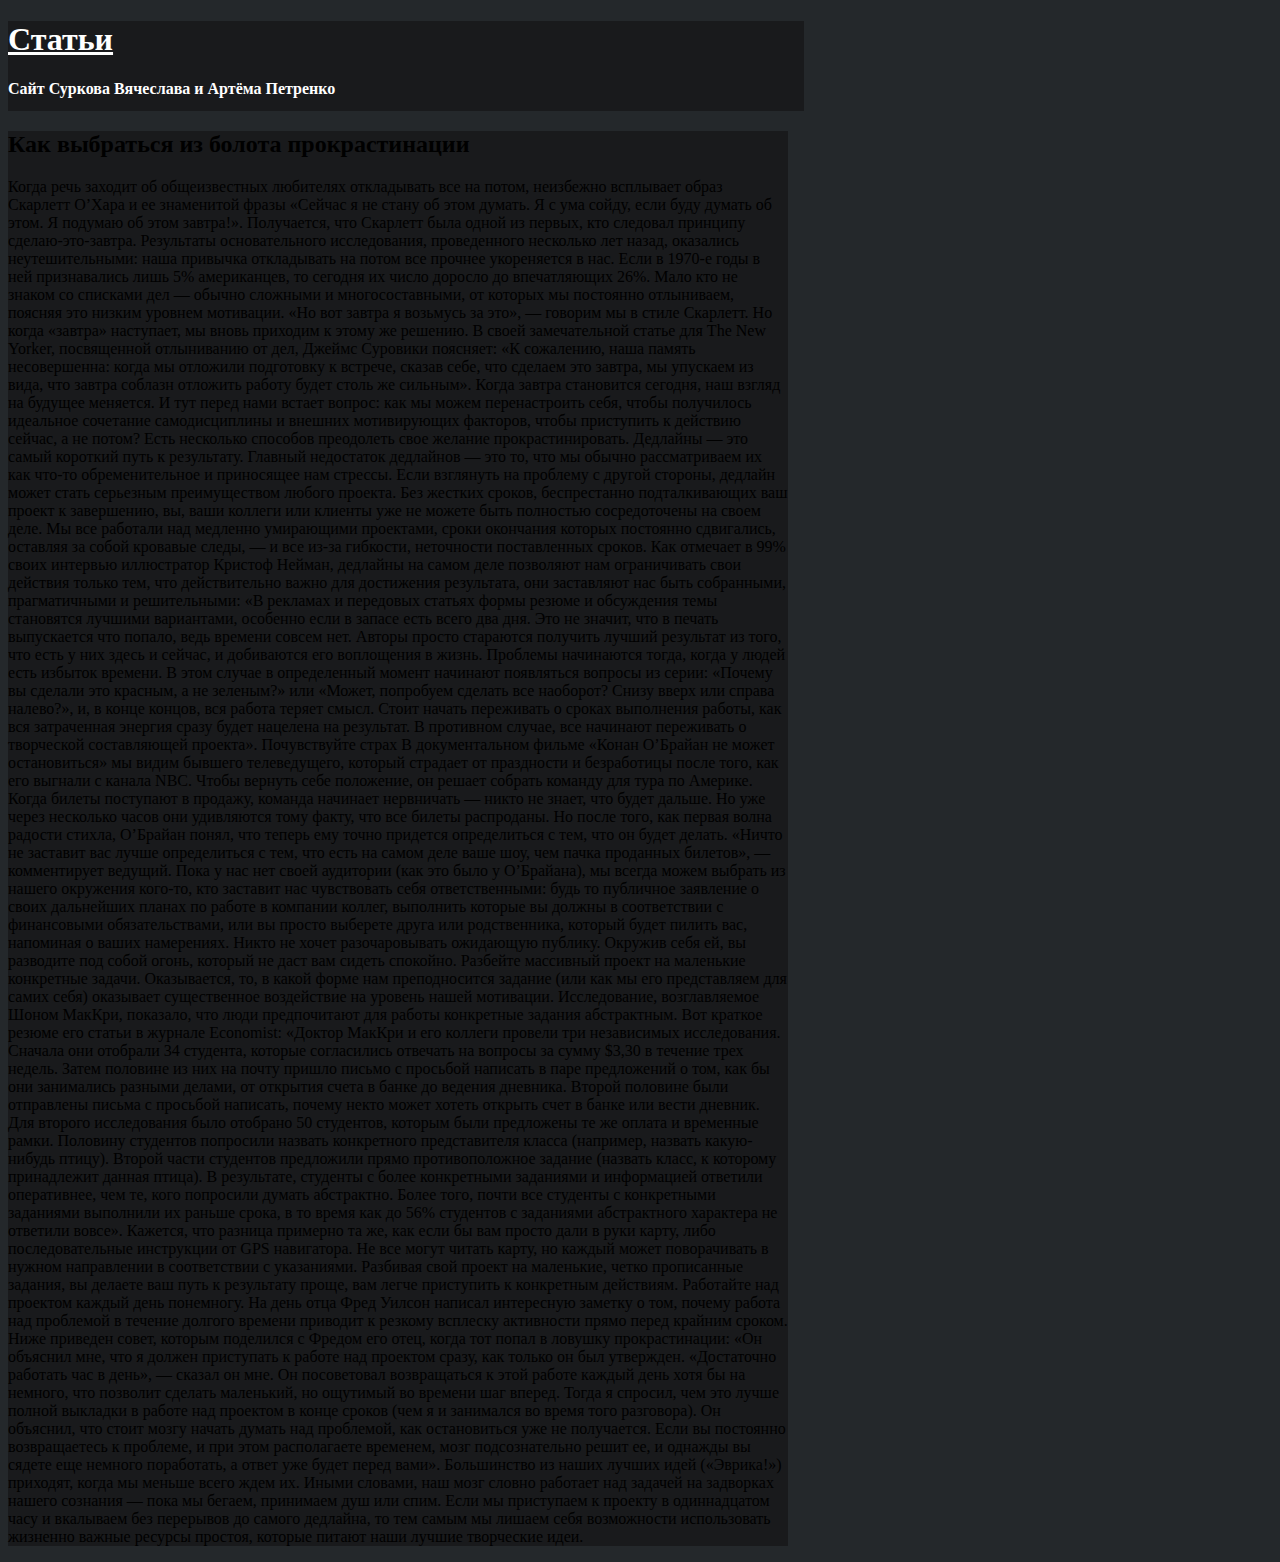
==== commit 194b1084: "Update index.html" ====
--- a/index.html
+++ b/index.html
@@ -36,7 +36,7 @@
 		background-color: #191a1c;
 	}
 	#sidebar {
-		width: 0px;
+		width: 30px;
 		max-width: 0px;
 		background-color: #191a1c;
 	}
@@ -106,9 +106,9 @@
 		
 		<div class="entry-excerpt"><p>Когда речь заходит об общеизвестных любителях откладывать все на потом, неизбежно всплывает образ Скарлетт О’Хара и ее знаменитой фразы «Сейчас я не стану об этом думать. Я с ума сойду, если буду думать об этом. Я подумаю об этом завтра!». Получается, что Скарлетт была одной из первых, кто следовал принципу сделаю-это-завтра. Результаты основательного исследования, проведенного несколько лет назад, оказались неутешительными: наша привычка откладывать на потом все прочнее укореняется в нас. Если в 1970-е годы в ней признавались лишь 5% американцев, то сегодня их число доросло до впечатляющих 26%.
 Мало кто не знаком со списками дел — обычно сложными и многосоставными, от которых мы постоянно отлыниваем, поясняя это низким уровнем мотивации. «Но вот завтра я возьмусь за это», — говорим мы в стиле Скарлетт. Но когда «завтра» наступает, мы вновь приходим к этому же решению. В своей замечательной статье для The New Yorker, посвященной отлыниванию от дел, Джеймс Суровики поясняет: «К сожалению, наша память несовершенна: когда мы отложили подготовку к встрече, сказав себе, что сделаем это завтра, мы упускаем из вида, что завтра соблазн отложить работу будет столь же сильным». Когда завтра становится сегодня, наш взгляд на будущее меняется.
-И тут перед нами встает вопрос: как мы можем перенастроить себя, чтобы получилось идеальное сочетание самодисциплины и внешних мотивирующих факторов, чтобы приступить к действию сейчас, а не потом? Есть несколько способов преодолеть свое желание прокрастинировать:
-
-			ДДедлайны — это самый короткий путь к результату
+И тут перед нами встает вопрос: как мы можем перенастроить себя, чтобы получилось идеальное сочетание самодисциплины и внешних мотивирующих факторов, чтобы приступить к действию сейчас, а не потом? Есть несколько способов преодолеть свое желание прокрастинировать.
+
+			Дедлайны — это самый короткий путь к результату.
 			
 Главный недостаток дедлайнов — это то, что мы обычно рассматриваем их как что-то обременительное и приносящее нам стрессы. Если взглянуть на проблему с другой стороны, дедлайн может стать серьезным преимуществом любого проекта. Без жестких сроков, беспрестанно подталкивающих ваш проект к завершению, вы, ваши коллеги или клиенты уже не можете быть полностью сосредоточены на своем деле. Мы все работали над медленно умирающими проектами, сроки окончания которых постоянно сдвигались, оставляя за собой кровавые следы, — и все из-за гибкости, неточности поставленных сроков.
 Как отмечает в 99% своих интервью иллюстратор Кристоф Нейман, дедлайны на самом деле позволяют нам ограничивать свои действия только тем, что действительно важно для достижения результата, они заставляют нас быть собранными, прагматичными и решительными:
@@ -116,13 +116,13 @@
 Проблемы начинаются тогда, когда у людей есть избыток времени. В этом случае в определенный момент начинают появляться вопросы из серии: «Почему вы сделали это красным, а не зеленым?» или «Может, попробуем сделать все наоборот? Снизу вверх или справа налево?», и, в конце концов, вся работа теряет смысл.
 Стоит начать переживать о сроках выполнения работы, как вся затраченная энергия сразу будет нацелена на результат. В противном случае, все начинают переживать о творческой составляющей проекта».
 
-			ППочувствуйте страх
+			Почувствуйте страх
 			
 В документальном фильме «Конан О’Брайан не может остановиться» мы видим бывшего телеведущего, который страдает от праздности и безработицы после того, как его выгнали с канала NBC. Чтобы вернуть себе положение, он решает собрать команду для тура по Америке. Когда билеты поступают в продажу, команда начинает нервничать — никто не знает, что будет дальше. Но уже через несколько часов они удивляются тому факту, что все билеты распроданы. Но после того, как первая волна радости стихла, О’Брайан понял, что теперь ему точно придется определиться с тем, что он будет делать. «Ничто не заставит вас лучше определиться с тем, что есть на самом деле ваше шоу, чем пачка проданных билетов», — комментирует ведущий.
 Пока у нас нет своей аудитории (как это было у О’Брайана), мы всегда можем выбрать из нашего окружения кого-то, кто заставит нас чувствовать себя ответственными: будь то публичное заявление о своих дальнейших планах по работе в компании коллег, выполнить которые вы должны в соответствии с финансовыми обязательствами, или вы просто выберете друга или родственника, который будет пилить вас, напоминая о ваших намерениях.
 Никто не хочет разочаровывать ожидающую публику. Окружив себя ей, вы разводите под собой огонь, который не даст вам сидеть спокойно.
 
-			РРазбейте массивный проект на маленькие конкретные задачи
+			Разбейте массивный проект на маленькие конкретные задачи.
 			
 Оказывается, то, в какой форме нам преподносится задание (или как мы его представляем для самих себя) оказывает существенное воздействие на уровень нашей мотивации. Исследование, возглавляемое Шоном МакКри, показало, что люди предпочитают для работы конкретные задания абстрактным. Вот краткое резюме его статьи в журнале Economist:
 «Доктор МакКри и его коллеги провели три независимых исследования. Сначала они отобрали 34 студента, которые согласились отвечать на вопросы за сумму $3,30 в течение трех недель. Затем половине из них на почту пришло письмо с просьбой написать в паре предложений о том, как бы они занимались разными делами, от открытия счета в банке до ведения дневника. Второй половине были отправлены письма с просьбой написать, почему некто может хотеть открыть счет в банке или вести дневник.
@@ -130,7 +130,7 @@
 В результате, студенты с более конкретными заданиями и информацией ответили оперативнее, чем те, кого попросили думать абстрактно. Более того, почти все студенты с конкретными заданиями выполнили их раньше срока, в то время как до 56% студентов с заданиями абстрактного характера не ответили вовсе».
 Кажется, что разница примерно та же, как если бы вам просто дали в руки карту, либо последовательные инструкции от GPS навигатора. Не все могут читать карту, но каждый может поворачивать в нужном направлении в соответствии с указаниями. Разбивая свой проект на маленькие, четко прописанные задания, вы делаете ваш путь к результату проще, вам легче приступить к конкретным действиям.
 
-			РРаботайте над проектом каждый день понемногу
+			Работайте над проектом каждый день понемногу.
 			
 На день отца Фред Уилсон написал интересную заметку о том, почему работа над проблемой в течение долгого времени приводит к резкому всплеску активности прямо перед крайним сроком. Ниже приведен совет, которым поделился с Фредом его отец, когда тот попал в ловушку прокрастинации:
 «Он объяснил мне, что я должен приступать к работе над проектом сразу, как только он был утвержден. «Достаточно работать час в день», — сказал он мне. Он посоветовал возвращаться к этой работе каждый день хотя бы на немного, что позволит сделать маленький, но ощутимый во времени шаг вперед. Тогда я спросил, чем это лучше полной выкладки в работе над проектом в конце сроков (чем я и занимался во время того разговора). Он объяснил, что стоит мозгу начать думать над проблемой, как остановиться уже не получается. Если вы постоянно возвращаетесь к проблеме, и при этом располагаете временем, мозг подсознательно решит ее, и однажды вы сядете еще немного поработать, а ответ уже будет перед вами».
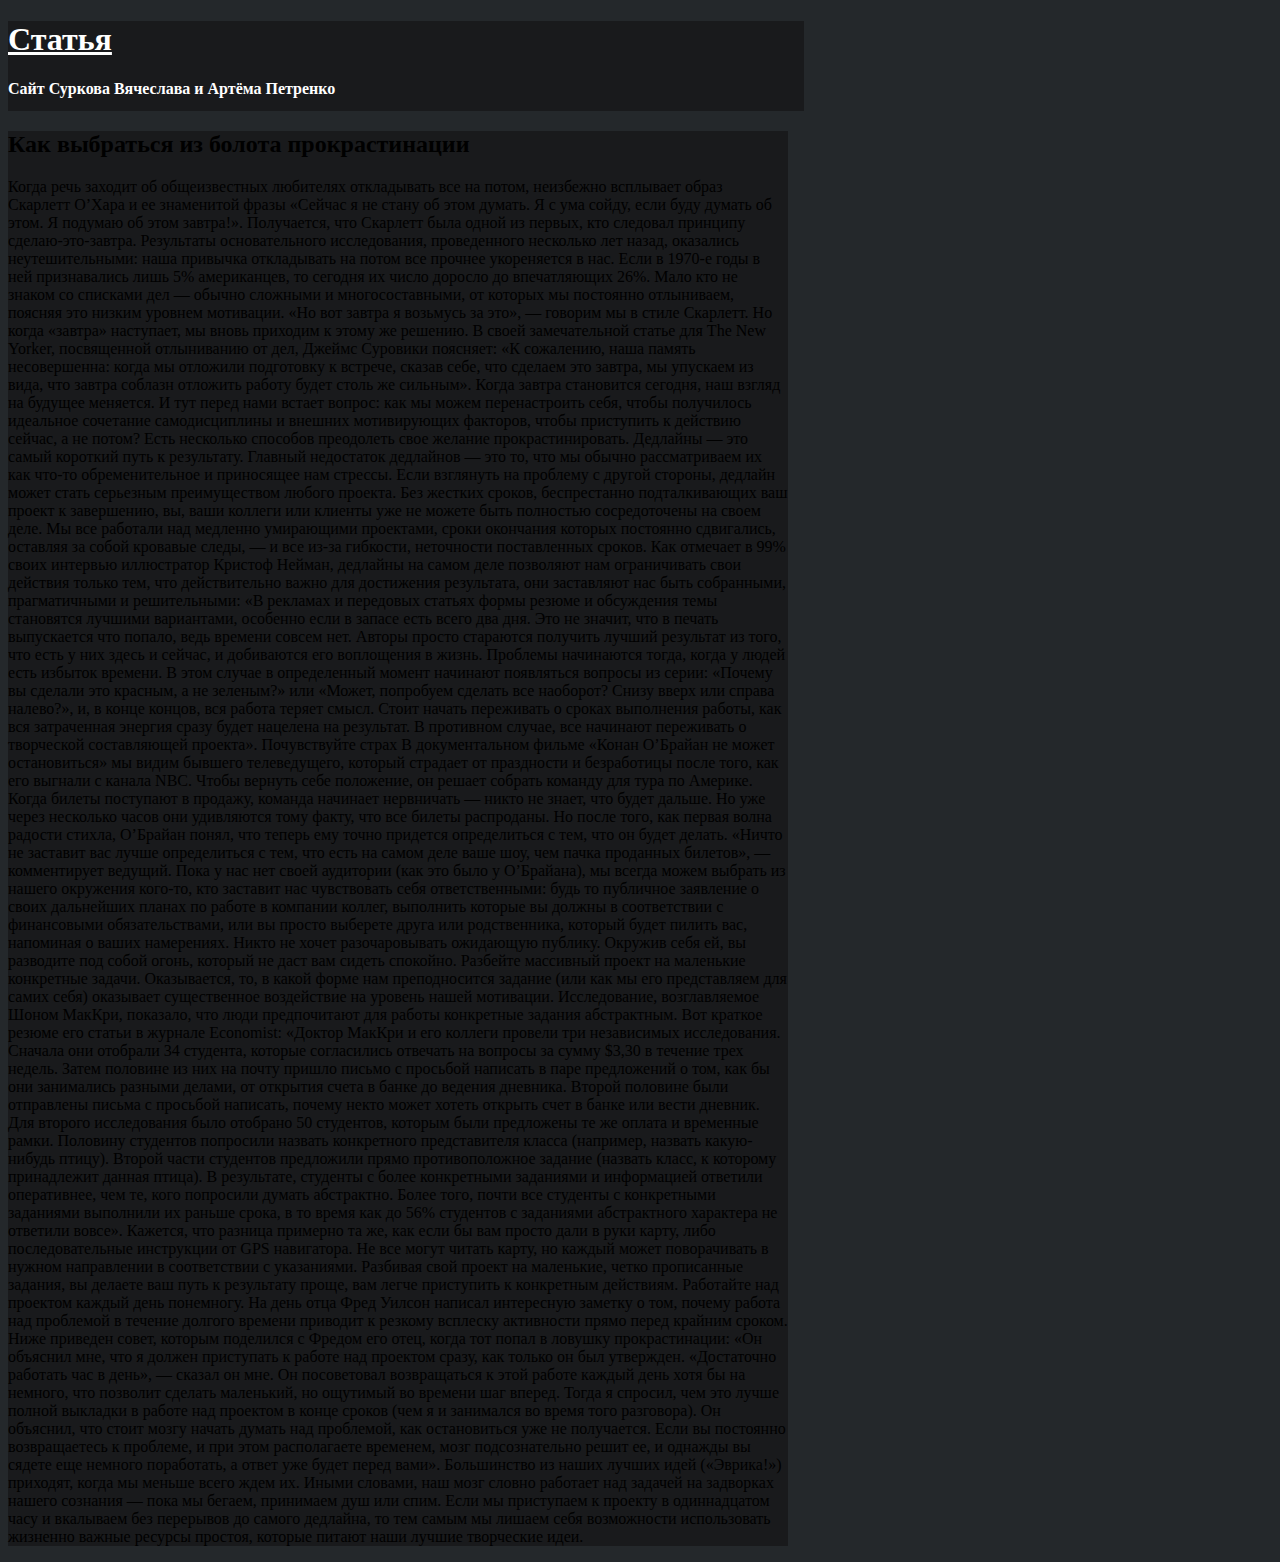
==== commit 3017f3c3: "Update index.html" ====
--- a/index.html
+++ b/index.html
@@ -73,7 +73,7 @@
 	<div id="header" class="cf" itemscope itemtype="http://schema.org/WPHeader">
 				<div id="header-info-wrap" class="cf">
 												<div id="header-text" class="cf">
-												<h1 id="site-title"><a href="https://psichel.ru/">Статьи</a></h1>						<h4 id="site-description">Сайт Суркова Вячеслава и Артёма Петренко</h4>		
+												<h1 id="site-title"><a href="https://psichel.ru/">Статья</a></h1>						<h4 id="site-description">Сайт Суркова Вячеслава и Артёма Петренко</h4>		
 					</div>
 									</div>
 
